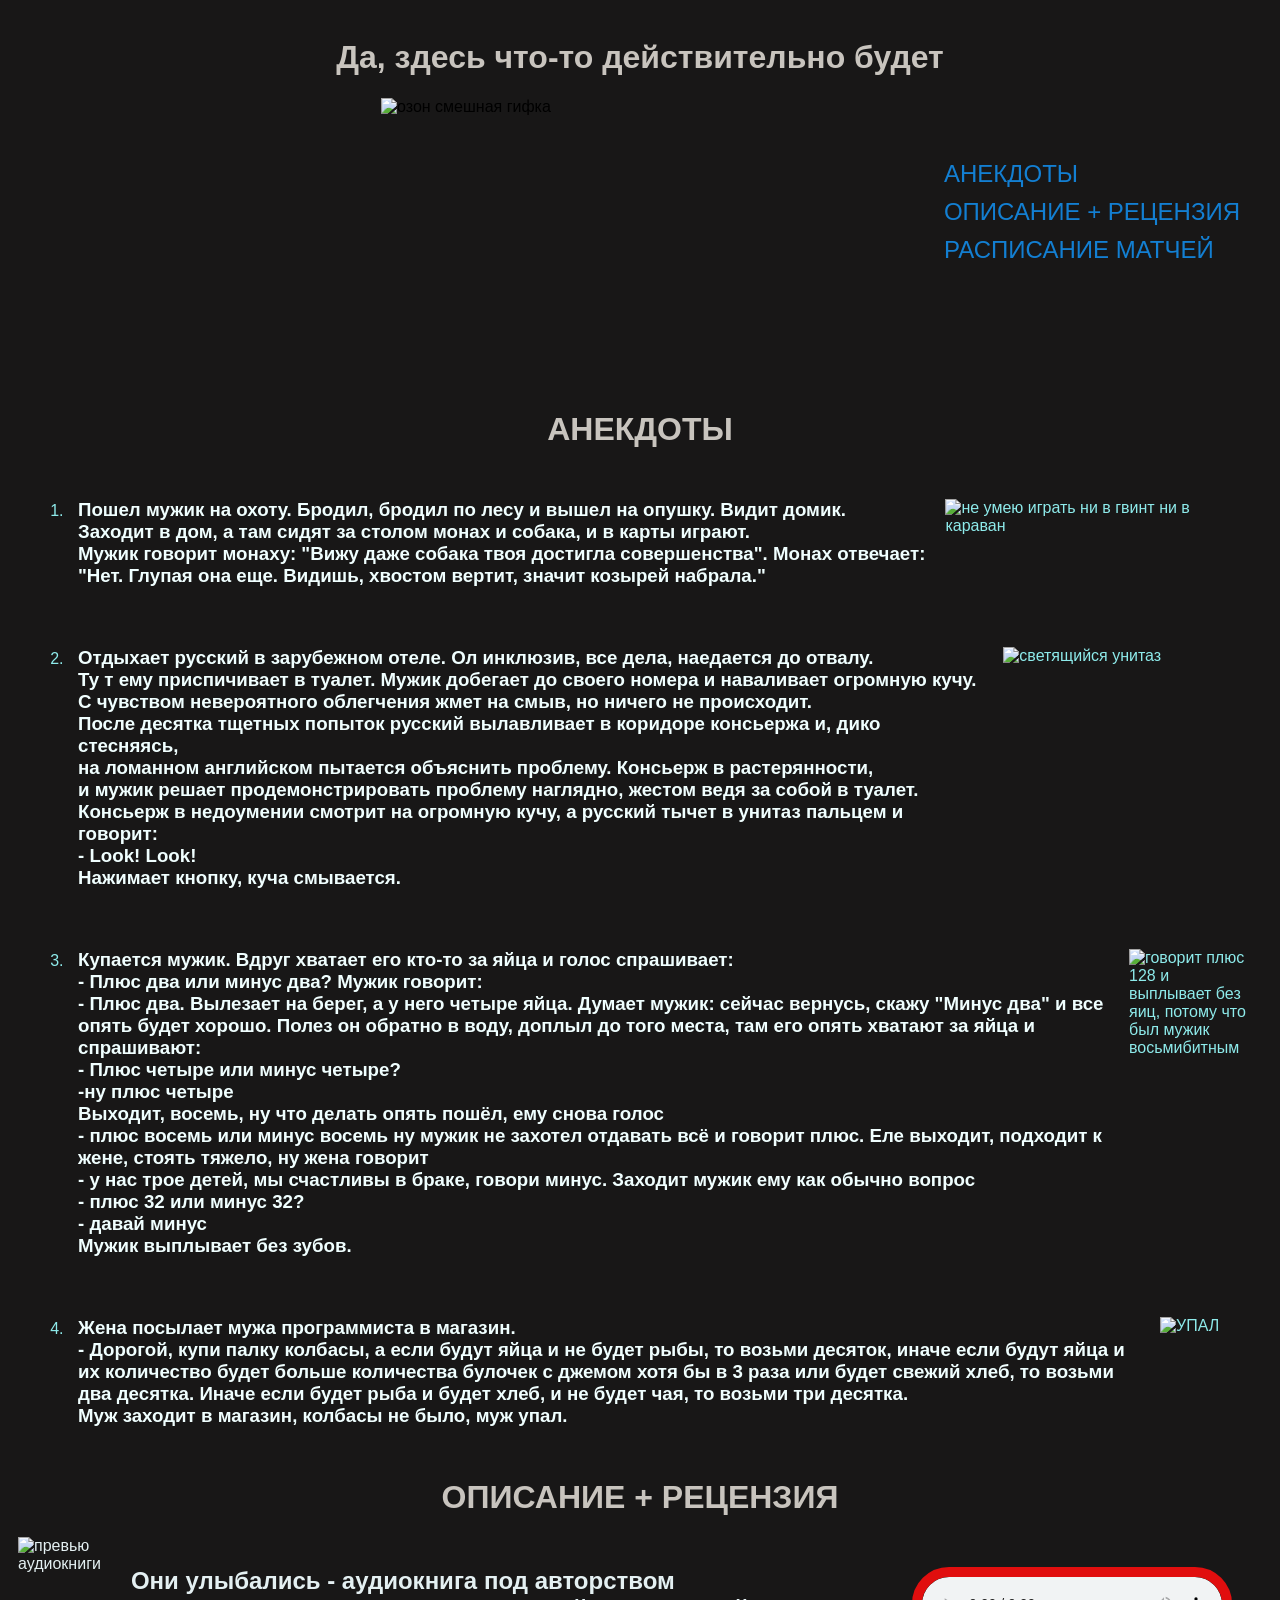
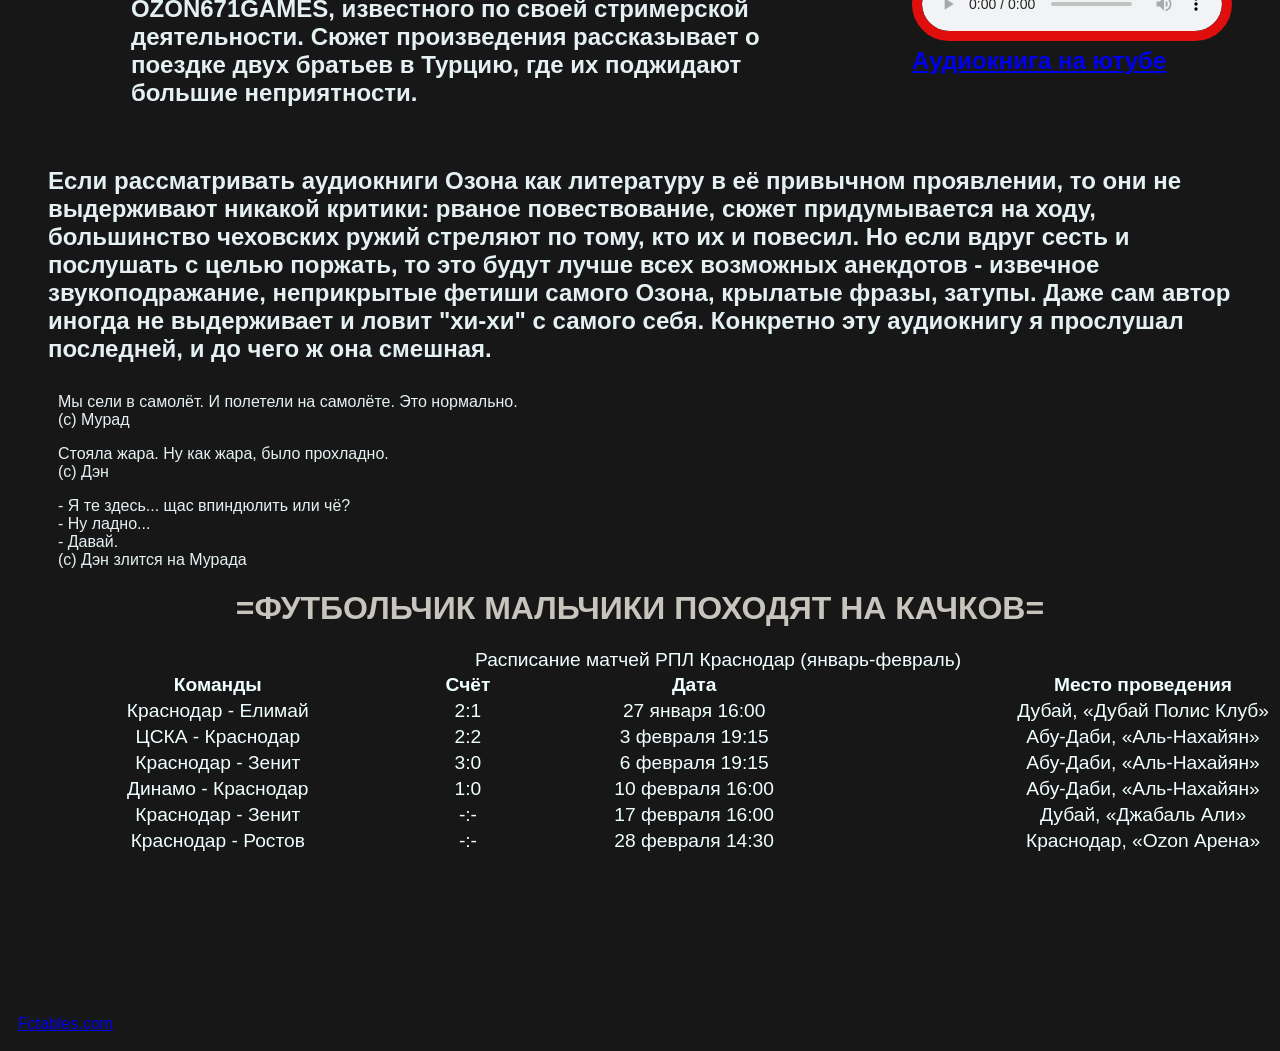
==== lab1/index.html @ 3634c19e "1 лабораторная работа" ====
<!DOCTYPE html>
<html lang="ru">
<head>
  <meta charset="UTF-8">
  <title>OZON АРХИВ</title>
  <link href="ozonishe.ico">
  <link rel="stylesheet" href="styles.css">
</head>
<body>
<main>
    <h1>Да, здесь что-то действительно будет</h1>
    <img src="https://media1.tenor.com/m/kUx7rTViNo0AAAAd/%D1%87%D1%83%D0%B2%D0%B0%D0%BA-%D1%82%D1%8B%D0%B4%D1%83%D0%BC%D0%B0%D0%BB.gif" width="518" height="291.375" class="center" alt="озон смешная гифка" fetchpriority="high" style="max-width: 518px;">
    <nav>
        <ul>
            <li><a href="#aneki">АНЕКДОТЫ</a></li>
            <li><a href="#description">ОПИСАНИЕ + РЕЦЕНЗИЯ</a></li>
            <li><a href="#football">РАСПИСАНИЕ МАТЧЕЙ</a></li>
        </ul>
    </nav>
    <h1 id="aneki">АНЕКДОТЫ</h1>
    <ol>
    <div class="flex-container">
        <li><h3>Пошел мужик на охоту. Бродил, бродил по лесу и вышел на опушку. Видит домик.<br/> 
        Заходит в дом, а там сидят за столом монах и собака, и в карты играют. <br/> 
        Мужик говорит монаху: "Вижу даже собака твоя достигла совершенства". Монах отвечает: <br/> 
        "Нет. Глупая она еще. Видишь, хвостом вертит, значит козырей набрала."</h3></li>
        <img src="https://i.playground.ru/e/aWNnCOIST3YiMMgc_w8CJw.jpeg" alt="не умею играть ни в гвинт ни в караван" class="anekdot">
    </div>
    <div class="flex-container">
        
        <li><h3>Отдыхает русский в зарубежном отеле. Ол инклюзив, все дела, наедается до отвалу.<br/> Ту т ему приспичивает в туалет. Мужик добегает до своего номера и наваливает огромную кучу. <br/>
        С чувством невероятного облегчения жмет на смыв, но ничего не происходит.<br/>
        После десятка тщетных попыток русский вылавливает в коридоре консьержа и, дико стесняясь,<br/>  на ломанном английском пытается объяснить проблему.
        Консьерж в растерянности, <br/>и мужик решает продемонстрировать проблему наглядно, жестом ведя за собой в туалет.<br/>
        Консьерж в недоумении смотрит на огромную кучу, а русский тычет в унитаз пальцем и говорит:
        <br/> - Look! Look!<br/> Нажимает кнопку, куча смывается.</h3></li>
        <img src="https://avatars.mds.yandex.net/i?id=caf9bd4f1d4c7b20b70b017f79a99815a819fdfe-5252983-images-thumbs&ref=rim&n=33&w=250&h=250" alt="светящийся унитаз" class="anekdot">
    </div>
    <div class="flex-container">
        <li><h3>Купается мужик. Вдруг хватает его кто-то за яйца и голос спрашивает:
<br/> - Плюс два или минус два?
Мужик говорит:
<br/> - Плюс два.
Вылезает на берег, а у него четыре яйца. Думает мужик: сейчас вернусь,
скажу "Минус два" и все опять будет хорошо. Полез он обратно в воду, доплыл  
до того места, там его опять хватают за яйца и спрашивают:
<br/> - Плюс четыре или минус четыре?
<br/> -ну плюс четыре  
<br/>Выходит, восемь, ну что делать опять пошёл, ему снова голос  
<br/> - плюс восемь или минус восемь  
ну мужик не захотел отдавать всё и говорит плюс. Еле выходит, подходит к жене, стоять тяжело, ну жена говорит  
<br/> - у нас трое детей, мы счастливы в браке, говори минус.
Заходит мужик ему как обычно вопрос  
<br/> - плюс 32 или минус 32?
<br/> - давай минус  
<br/> Мужик выплывает без зубов.</h3></li>
        <img src="https://avatars.dzeninfra.ru/get-zen_doc/1900266/pub_64d991c81aafe45e6a0187e2_64d9926d4e2a872cc467eaf7/scale_1200" alt="говорит плюс 128 и выплывает без яиц, потому что был мужик восьмибитным" class="anekdot">
    </div>
    <div class="flex-container">
        <li>
        <h3>Жена посылает мужа программиста в магазин.
<br/> - Дорогой, купи палку колбасы, а если будут яйца и не будет рыбы, то возьми десяток, иначе если будут яйца и 
их количество будет больше количества булочек с джемом хотя бы в 3 раза или будет свежий хлеб, 
то возьми два десятка. Иначе если будет рыба и будет хлеб, и не будет чая, то возьми три десятка.
<br/> Муж заходит в магазин, колбасы не было, муж упал.</h3></li>
        <img src="https://img.freepik.com/premium-photo/crime-scene-simulation-young-man-lying-floor_392895-196319.jpg" alt="УПАЛ" class="anekdot">
    </div>
    </ol>

    <h1 id="description">ОПИСАНИЕ + РЕЦЕНЗИЯ</h1>
    <div class="description">
      <div class="flex-container">
        <img src="https://sun9-75.userapi.com/s/v1/ig2/uqvtLsiRMk8xfHRT1plBjoybJfE8MxvWPb24U-ykCASBuWlvnp01aAj6j2qs8YFUMvyNuZDd2EhdIBqa5AzJNsBY.jpg?quality=95&as=32x18,48x27,72x41,108x61,160x91,240x136,360x204,480x272,540x306,628x356&from=bu&cs=628x0" alt="превью аудиокниги" class="flex-container">
        <h2>Они улыбались - аудиокнига под авторством OZON671GAMES, известного по своей стримерской деятельности. Сюжет произведения рассказывает о поездке двух братьев в Турцию, где их поджидают большие неприятности.<br/> </h2>
        <h2><audio controls src="Аудиокнига Они Улыбались.mp3"></audio>
        <a href="https://www.youtube.com/watch?v=mQzTcl2IqkU">Аудиокнига на ютубе</a></h2>
      </div>
        <h2>Если рассматривать аудиокниги Озона как литературу в её привычном проявлении, то они не выдерживают никакой критики: 
            рваное повествование, сюжет придумывается на ходу, большинство чеховских ружий стреляют по тому, кто их и повесил. 
            Но если вдруг сесть и послушать с целью поржать, то это будут лучше всех возможных анекдотов - извечное звукоподражание, 
            неприкрытые фетиши самого Озона, крылатые фразы, затупы. Даже сам автор иногда не выдерживает и ловит "хи-хи" с самого себя. 
            Конкретно эту аудиокнигу я прослушал последней, и до чего ж она смешная.</h2>
        <blockquote>Мы сели в самолёт. И полетели на самолёте. Это нормально. <br/>(с) Мурад</blockquote>
        <blockquote>Стояла жара. Ну как жара, было прохладно. <br/>(с) Дэн</blockquote>
        <blockquote> - Я те здесь... щас впиндюлить или чё?<br/> - Ну ладно...<br/> - Давай.<br/>(с) Дэн злится на Мурада</blockquote>
    </div>
    
    <h1 id="football">=ФУТБОЛЬЧИК МАЛЬЧИКИ ПОХОДЯТ НА КАЧКОВ=</h1>
    <table>
        <caption>Расписание матчей РПЛ Краснодар (январь-февраль)</caption>
        <thead>
            <tr>
                <th>Команды </th>
                <th>Счёт</th>
                <th>Дата</th>
                <th>Место проведения</th>
            </tr>
          </thead>
        <tbody>
            <tr>
                <td>Краснодар - Елимай</td>
                <td>2:1</td>
                <td>27 января 16:00</td>
                <td>Дубай, «Дубай Полис Клуб»</td>
            </tr>
            <tr>
                <td>ЦСКА - Краснодар</td>
                <td>2:2</td>
                <td>3 февраля 19:15</td>
                <td>Абу-Даби, «Аль-Нахайян»</td>
            </tr>
            <tr>
                <td>Краснодар - Зенит</td>
                <td>3:0</td>
                <td>6 февраля 19:15</td>
                <td>Абу-Даби, «Аль-Нахайян»</td>
            </tr>
            <tr>
                <td>Динамо - Краснодар</td>
                <td>1:0</td>
                <td>10 февраля 16:00</td>
                <td>Абу-Даби, «Аль-Нахайян»</td>
            </tr>
            <tr>
                <td>Краснодар - Зенит</td>
                <td>-:-</td>
                <td>17 февраля 16:00</td>
                <td>Дубай, «Джабаль Али»</td>
            </tr>
            <tr>
                <td>Краснодар - Ростов</td>
                <td>-:-</td>
                <td>28 февраля 14:30</td>
                <td>Краснодар, «Ozon Арена»</td>
            </tr>
        </tbody>
    </table>
    <iframe frameborder="0" class="center"  width="600" height="160" src="https://www.fctables.com/teams/fc-krasnodar-184886/iframe/?type=team-next-match&lang_id=13&country=179&template=25&team=184886&timezone=Pacific/Midway&time=24&width=600&height=160&font=Arial&fs=16&lh=22&bg=181717&fc=f0ffff&tlink=1&scfs=22&scfc=f0ffff&scb=1&sclg=1&sh=1&hfb=1&hbc=3bafda&hfc=FFFFFF"></iframe>
    <a href="https://www.fctables.com">Fctables.com</a>
</main>
</body>
</html>
---- lab1/styles.css ----
body 
{
    background-color: #181717;
    font-family: sans-serif;
    padding: 10px;
}

nav 
{
    position: absolute; 
    right: 40px;
    top: 160px;
}

nav ul 
{
    list-style-type: none;
    padding: 0;
    margin: 0;
}

nav ul li 
{
    margin-bottom: 10px; 
}

nav a 
{
    text-decoration: none;
    font-size: 24px;
    font-family: 'Arial', sans-serif; 
    color: #137fd2;
}

nav a:hover 
{
    color: #0fd1ce; 
}

h1 
{
    text-align: center;
    color: rgb(200, 196, 190);
}

h2
{
    margin: 30px 30px;
}

h3 
{
    margin: 30px 10px;
    color: #f0ffff;
    font-family: 'Comic Sans MS', sans-serif, monospace;
    flex: 1;
}

.center 
{
    display: block;
    margin-left: auto;
    margin-right: auto;
    width: 50%;
}

.anekdot 
{
    width: 250px;
    margin-left: 10px;
    margin-top: 30px;
}

.flex-container 
{
    display: flex;
    align-items: flex-start;
}

ol
{
    margin: 10px 10px;
    color: rgb(142, 235, 235);
    font-family: 'Comic Sans MS', sans-serif, monospace;
}

.description
{
    color:#e4f0f2;
    font-family: 'Segoe UI', Tahoma, Geneva, Verdana, sans-serif;
}

table
{
    font-size: larger;
    color:#f0ffff;
    font-family: 'Segoe UI', Tahoma, Geneva, Verdana, sans-serif;
    width: 1400px;
}

tr 
{ 
    text-align: center; 
}

audio
{
    border:10px solid rgb(225, 14, 14);
    border-radius: 50px;
}
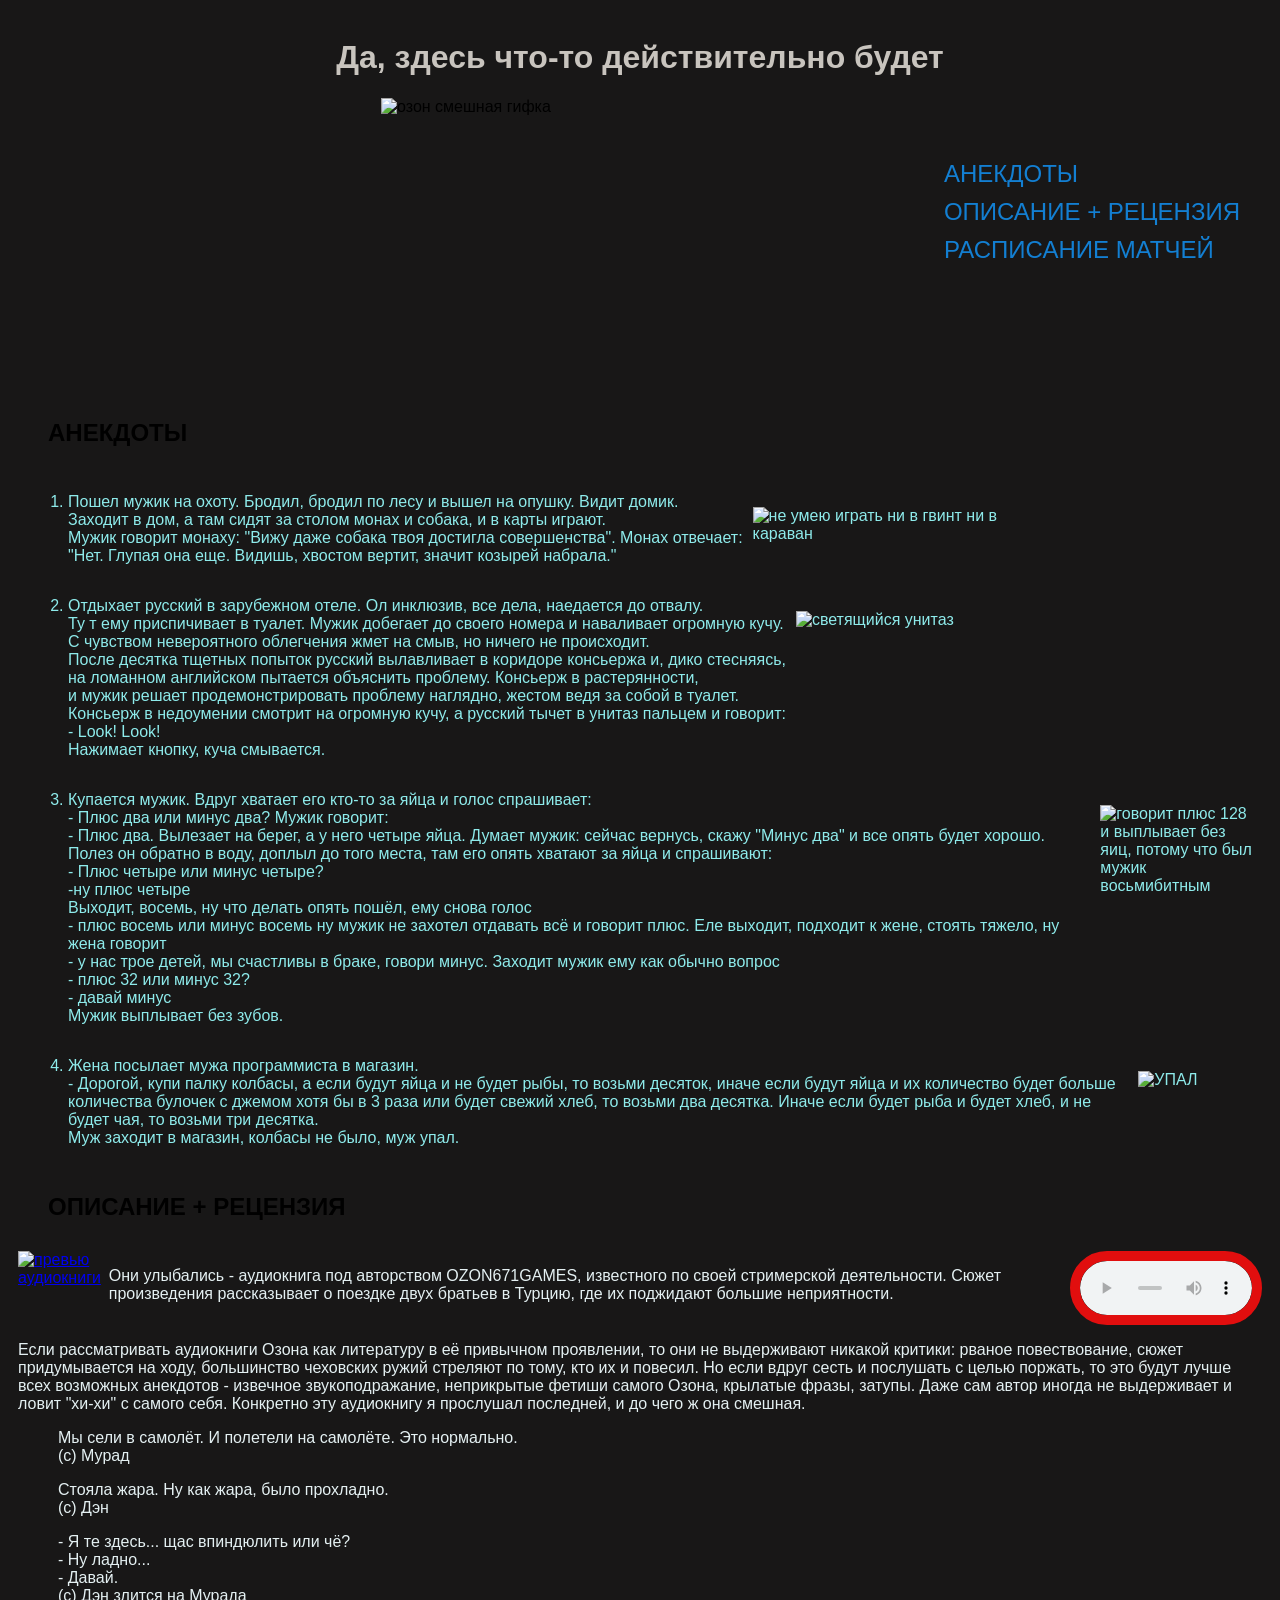
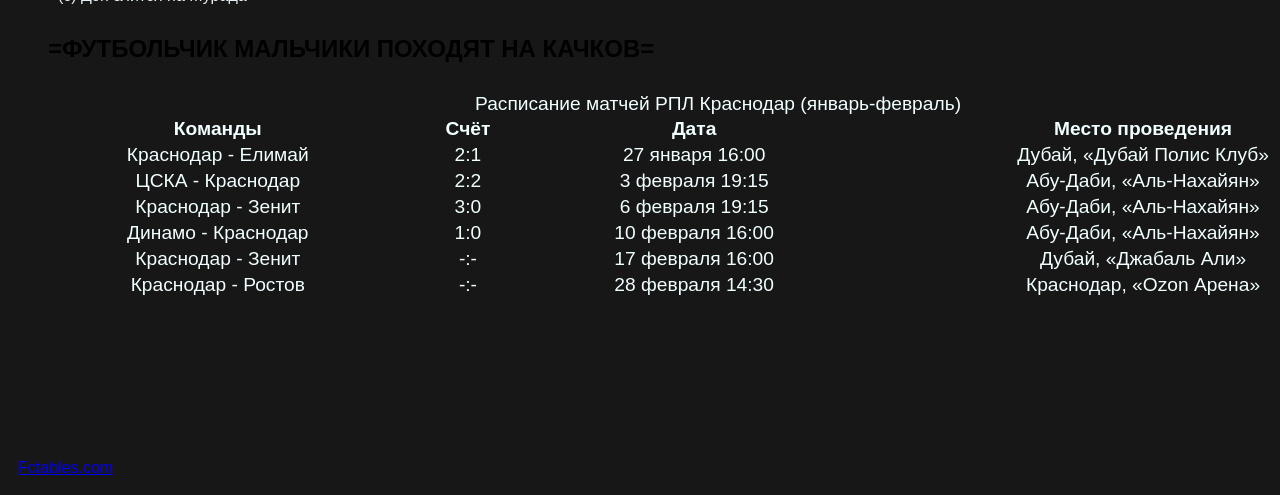
==== commit b901110d: "upd1 header изменено на p там, где уместно + исправлена очерёдность формулировки списка" ====
--- a/lab1/index.html
+++ b/lab1/index.html
@@ -3,7 +3,6 @@
 <head>
   <meta charset="UTF-8">
   <title>OZON АРХИВ</title>
-  <link href="ozonishe.ico">
   <link rel="stylesheet" href="styles.css">
 </head>
 <body>
@@ -17,27 +16,29 @@
             <li><a href="#football">РАСПИСАНИЕ МАТЧЕЙ</a></li>
         </ul>
     </nav>
-    <h1 id="aneki">АНЕКДОТЫ</h1>
+  
+    <h2 id="aneki">АНЕКДОТЫ</h2>
     <ol>
-    <div class="flex-container">
-        <li><h3>Пошел мужик на охоту. Бродил, бродил по лесу и вышел на опушку. Видит домик.<br/> 
+    <li><div class="flex-container">
+        <p>Пошел мужик на охоту. Бродил, бродил по лесу и вышел на опушку. Видит домик.<br/> 
         Заходит в дом, а там сидят за столом монах и собака, и в карты играют. <br/> 
         Мужик говорит монаху: "Вижу даже собака твоя достигла совершенства". Монах отвечает: <br/> 
-        "Нет. Глупая она еще. Видишь, хвостом вертит, значит козырей набрала."</h3></li>
+        "Нет. Глупая она еще. Видишь, хвостом вертит, значит козырей набрала."</p>
         <img src="https://i.playground.ru/e/aWNnCOIST3YiMMgc_w8CJw.jpeg" alt="не умею играть ни в гвинт ни в караван" class="anekdot">
-    </div>
-    <div class="flex-container">
-        
-        <li><h3>Отдыхает русский в зарубежном отеле. Ол инклюзив, все дела, наедается до отвалу.<br/> Ту т ему приспичивает в туалет. Мужик добегает до своего номера и наваливает огромную кучу. <br/>
+    </div></li>
+      
+    <li><div class="flex-container">
+        <p>Отдыхает русский в зарубежном отеле. Ол инклюзив, все дела, наедается до отвалу.<br/> Ту т ему приспичивает в туалет. Мужик добегает до своего номера и наваливает огромную кучу. <br/>
         С чувством невероятного облегчения жмет на смыв, но ничего не происходит.<br/>
         После десятка тщетных попыток русский вылавливает в коридоре консьержа и, дико стесняясь,<br/>  на ломанном английском пытается объяснить проблему.
         Консьерж в растерянности, <br/>и мужик решает продемонстрировать проблему наглядно, жестом ведя за собой в туалет.<br/>
         Консьерж в недоумении смотрит на огромную кучу, а русский тычет в унитаз пальцем и говорит:
-        <br/> - Look! Look!<br/> Нажимает кнопку, куча смывается.</h3></li>
+        <br/> - Look! Look!<br/> Нажимает кнопку, куча смывается.</p>
         <img src="https://avatars.mds.yandex.net/i?id=caf9bd4f1d4c7b20b70b017f79a99815a819fdfe-5252983-images-thumbs&ref=rim&n=33&w=250&h=250" alt="светящийся унитаз" class="anekdot">
-    </div>
-    <div class="flex-container">
-        <li><h3>Купается мужик. Вдруг хватает его кто-то за яйца и голос спрашивает:
+    </div></li>
+      
+    <li><div class="flex-container">
+        <p>Купается мужик. Вдруг хватает его кто-то за яйца и голос спрашивает:
 <br/> - Плюс два или минус два?
 Мужик говорит:
 <br/> - Плюс два.
@@ -53,39 +54,40 @@
 Заходит мужик ему как обычно вопрос  
 <br/> - плюс 32 или минус 32?
 <br/> - давай минус  
-<br/> Мужик выплывает без зубов.</h3></li>
+<br/> Мужик выплывает без зубов.</p>
         <img src="https://avatars.dzeninfra.ru/get-zen_doc/1900266/pub_64d991c81aafe45e6a0187e2_64d9926d4e2a872cc467eaf7/scale_1200" alt="говорит плюс 128 и выплывает без яиц, потому что был мужик восьмибитным" class="anekdot">
-    </div>
-    <div class="flex-container">
-        <li>
-        <h3>Жена посылает мужа программиста в магазин.
+    </div></li>
+      
+    <li><div class="flex-container">
+        <p>Жена посылает мужа программиста в магазин.
 <br/> - Дорогой, купи палку колбасы, а если будут яйца и не будет рыбы, то возьми десяток, иначе если будут яйца и 
 их количество будет больше количества булочек с джемом хотя бы в 3 раза или будет свежий хлеб, 
 то возьми два десятка. Иначе если будет рыба и будет хлеб, и не будет чая, то возьми три десятка.
-<br/> Муж заходит в магазин, колбасы не было, муж упал.</h3></li>
+<br/> Муж заходит в магазин, колбасы не было, муж упал.</p>
         <img src="https://img.freepik.com/premium-photo/crime-scene-simulation-young-man-lying-floor_392895-196319.jpg" alt="УПАЛ" class="anekdot">
-    </div>
+    </div></li>
     </ol>
 
-    <h1 id="description">ОПИСАНИЕ + РЕЦЕНЗИЯ</h1>
+    <h2 id="description">ОПИСАНИЕ + РЕЦЕНЗИЯ</h2>
     <div class="description">
       <div class="flex-container">
-        <img src="https://sun9-75.userapi.com/s/v1/ig2/uqvtLsiRMk8xfHRT1plBjoybJfE8MxvWPb24U-ykCASBuWlvnp01aAj6j2qs8YFUMvyNuZDd2EhdIBqa5AzJNsBY.jpg?quality=95&as=32x18,48x27,72x41,108x61,160x91,240x136,360x204,480x272,540x306,628x356&from=bu&cs=628x0" alt="превью аудиокниги" class="flex-container">
-        <h2>Они улыбались - аудиокнига под авторством OZON671GAMES, известного по своей стримерской деятельности. Сюжет произведения рассказывает о поездке двух братьев в Турцию, где их поджидают большие неприятности.<br/> </h2>
-        <h2><audio controls src="Аудиокнига Они Улыбались.mp3"></audio>
-        <a href="https://www.youtube.com/watch?v=mQzTcl2IqkU">Аудиокнига на ютубе</a></h2>
+        <a href="https://www.youtube.com/watch?v=mQzTcl2IqkU">
+            <img src="https://sun9-75.userapi.com/s/v1/ig2/uqvtLsiRMk8xfHRT1plBjoybJfE8MxvWPb24U-ykCASBuWlvnp01aAj6j2qs8YFUMvyNuZDd2EhdIBqa5AzJNsBY.jpg?quality=95&as=32x18,48x27,72x41,108x61,160x91,240x136,360x204,480x272,540x306,628x356&from=bu&cs=628x0" alt="превью аудиокниги" class="flex-container">
+        </a>
+        <p>Они улыбались - аудиокнига под авторством OZON671GAMES, известного по своей стримерской деятельности. Сюжет произведения рассказывает о поездке двух братьев в Турцию, где их поджидают большие неприятности.<br/> </p>
+        <audio controls src="https://audio.jukehost.co.uk/zKDRI722Hf16hPhLYpOYyONCMUJtpbaU"></audio>
       </div>
-        <h2>Если рассматривать аудиокниги Озона как литературу в её привычном проявлении, то они не выдерживают никакой критики: 
+        <p>Если рассматривать аудиокниги Озона как литературу в её привычном проявлении, то они не выдерживают никакой критики: 
             рваное повествование, сюжет придумывается на ходу, большинство чеховских ружий стреляют по тому, кто их и повесил. 
             Но если вдруг сесть и послушать с целью поржать, то это будут лучше всех возможных анекдотов - извечное звукоподражание, 
             неприкрытые фетиши самого Озона, крылатые фразы, затупы. Даже сам автор иногда не выдерживает и ловит "хи-хи" с самого себя. 
-            Конкретно эту аудиокнигу я прослушал последней, и до чего ж она смешная.</h2>
+            Конкретно эту аудиокнигу я прослушал последней, и до чего ж она смешная.</p>
         <blockquote>Мы сели в самолёт. И полетели на самолёте. Это нормально. <br/>(с) Мурад</blockquote>
         <blockquote>Стояла жара. Ну как жара, было прохладно. <br/>(с) Дэн</blockquote>
         <blockquote> - Я те здесь... щас впиндюлить или чё?<br/> - Ну ладно...<br/> - Давай.<br/>(с) Дэн злится на Мурада</blockquote>
     </div>
     
-    <h1 id="football">=ФУТБОЛЬЧИК МАЛЬЧИКИ ПОХОДЯТ НА КАЧКОВ=</h1>
+    <h2 id="football">=ФУТБОЛЬЧИК МАЛЬЧИКИ ПОХОДЯТ НА КАЧКОВ=</h2>
     <table>
         <caption>Расписание матчей РПЛ Краснодар (январь-февраль)</caption>
         <thead>
@@ -139,4 +141,4 @@
     <a href="https://www.fctables.com">Fctables.com</a>
 </main>
 </body>
-</html>+</html>
